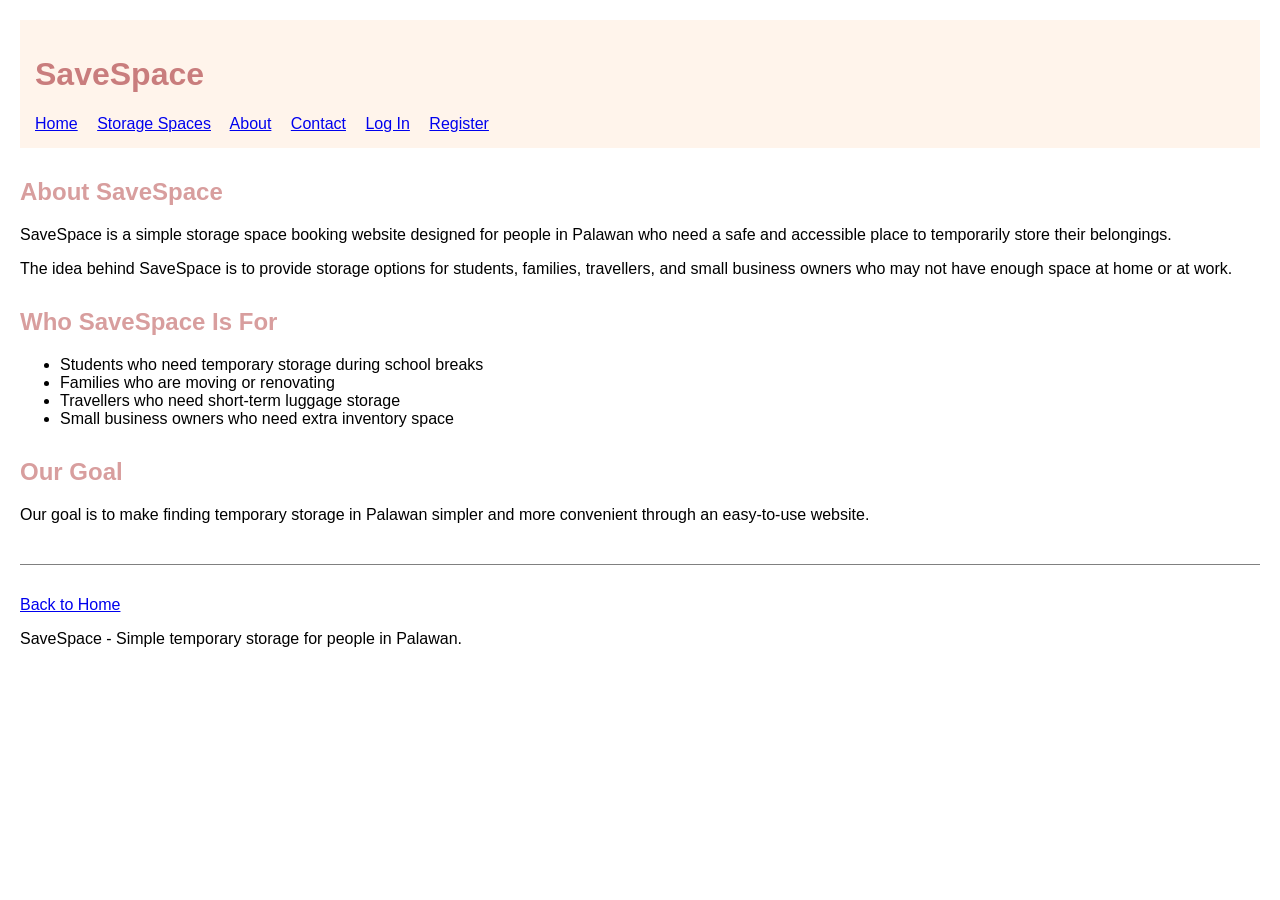
==== about.html @ 6c45503d "Add About page" ====
<!DOCTYPE html>
<html lang="en">

<head>
    <meta charset="UTF-8">
    <meta name="viewport" content="width=device-width, initial-scale=1.0">
    <title>About - SaveSpace</title>

    <style>
        body {
            font-family: Arial, sans-serif;
            margin: 20px;
        }

        header {
            background-color: rgb(255, 244, 235);
            padding: 15px;
        }

        h1 {
            color: rgb(201, 125, 125);
        }

        h2 {
            color: rgb(216, 158, 158);
        }

        nav {
            margin-top: 10px;
        }

        nav a {
            margin-right: 15px;
        }

        section {
            margin-top: 30px;
        }

        footer {
            margin-top: 40px;
            padding-top: 15px;
            border-top: 1px solid gray;
        }
    </style>
</head>

<body>

    <header>
        <h1>SaveSpace</h1>

        <nav>
            <a href="index.html">Home</a>
            <a href="storage_spaces.html">Storage Spaces</a>
            <a href="about.html">About</a>
            <a href="contact.html">Contact</a>
            <a href="login.html">Log In</a>
            <a href="register.html">Register</a>
        </nav>
    </header>

    <main>

        <section>
            <h2>About SaveSpace</h2>

            <p>
                SaveSpace is a simple storage space booking website designed for
                people in Palawan who need a safe and accessible place to
                temporarily store their belongings.
            </p>

            <p>
                The idea behind SaveSpace is to provide storage options for
                students, families, travellers, and small business owners who
                may not have enough space at home or at work.
            </p>
        </section>

        <section>
            <h2>Who SaveSpace Is For</h2>

            <ul>
                <li>Students who need temporary storage during school breaks</li>
                <li>Families who are moving or renovating</li>
                <li>Travellers who need short-term luggage storage</li>
                <li>Small business owners who need extra inventory space</li>
            </ul>
        </section>

        <section>
            <h2>Our Goal</h2>

            <p>
                Our goal is to make finding temporary storage in Palawan
                simpler and more convenient through an easy-to-use website.
            </p>
        </section>

    </main>

    <footer>
        <p>
            <a href="index.html">Back to Home</a>
        </p>

        <p>
            SaveSpace - Simple temporary storage for people in Palawan.
        </p>
    </footer>

</body>

</html>
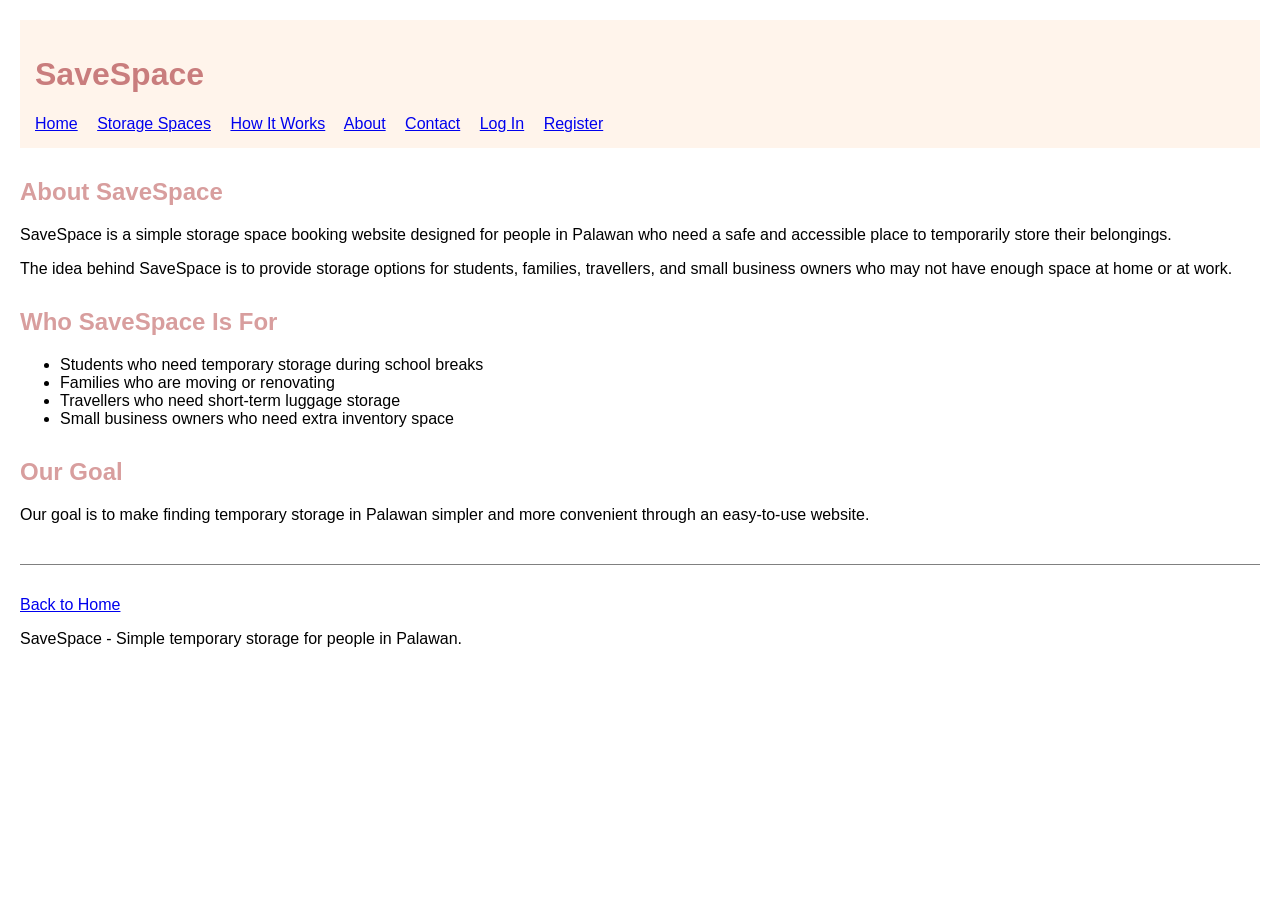
==== commit a1891ec7: "Make navigation consistent across pages" ====
--- a/about.html
+++ b/about.html
@@ -53,6 +53,7 @@
         <nav>
             <a href="index.html">Home</a>
             <a href="storage_spaces.html">Storage Spaces</a>
+            <a href="index.html#how-it-works">How It Works</a>
             <a href="about.html">About</a>
             <a href="contact.html">Contact</a>
             <a href="login.html">Log In</a>
